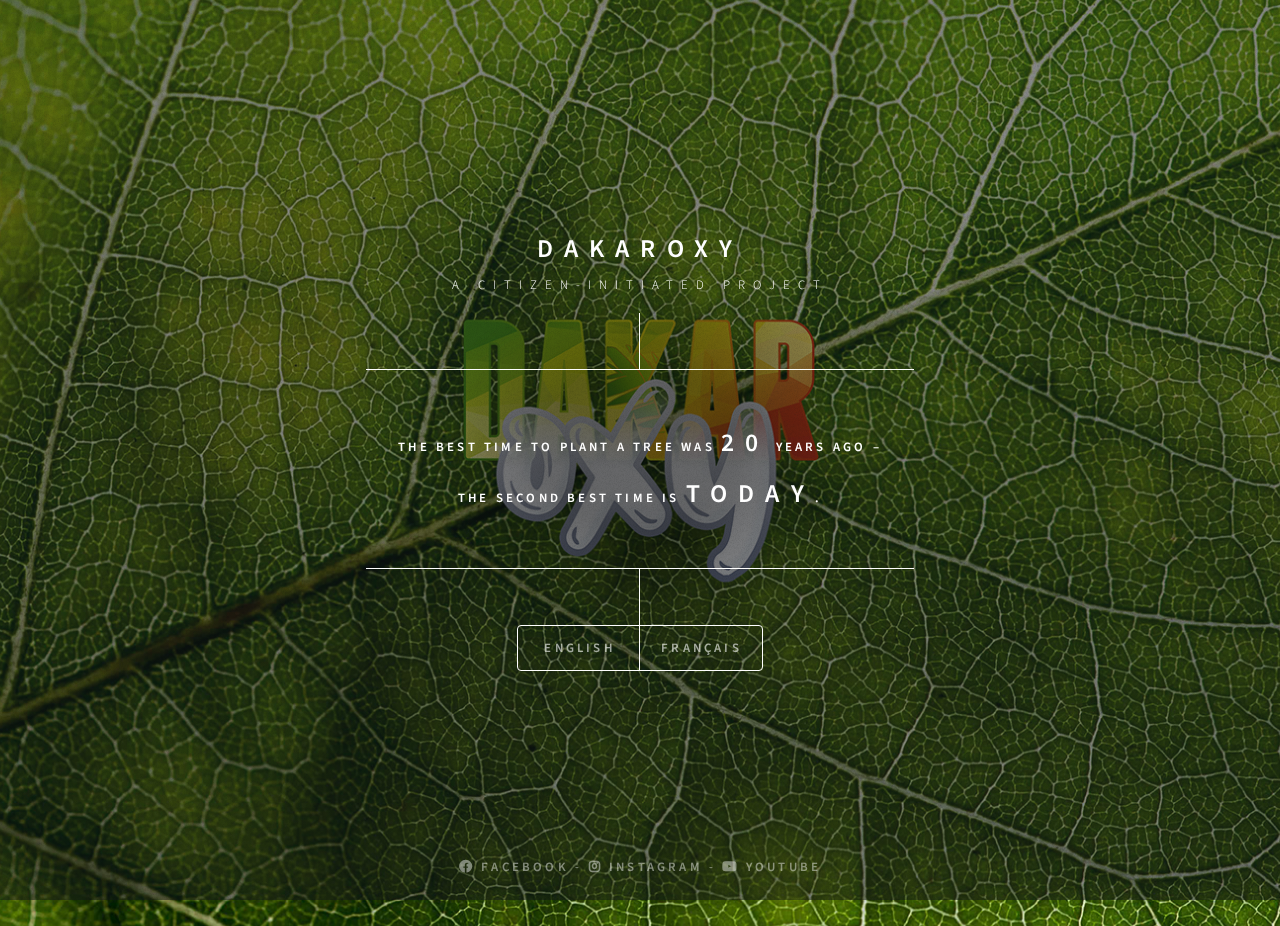
==== index.html @ 66e1e774 "Add files via upload" ====
<!DOCTYPE HTML>

<html>
	<head>
		<title>D A K A R O X Y</title>
		<description>DakarOxy is a citizen-initiated project that aims to bring awareness and encourage people to plant trees and green their cities.</description>
		<meta charset="utf-8" />
		<meta name="viewport" content="width=device-width, initial-scale=1, user-scalable=no" />
		<link rel="shortcut icon" type="image/x-icon" href="images/DKROxy.ico" />
		<link rel="stylesheet" href="assets/css/main.css" />
		<link rel="image_src" href="images/DakarOxy.png" />

		<meta property="og:title" content="D A K A R O X Y - Official Website" />
		<meta property="og:url" content="" />
		<meta property="og:description" content="DakarOxy is a citizen-initiated project that aims to bring awareness and encourage people to plant trees and green their cities." />
		<meta property="og:image" content="images/DakarOxy.png" />

		<noscript><link rel="stylesheet" href="assets/css/noscript.css" /></noscript>
	</head>
	<body class="is-preload">

		<!-- WRAPPER -->
			<div id="wrapper">

				<!-- HEADER -->
					<header id="header">

						<div id="description">
							<p align="center"><span class="headertype1"><strong>DakarOxy</strong></span> <br />
								<span class="headertype2">A Citizen-Initiated Project</span></p>
						</div>

						<div class="content">
							<div class="inner">
								<p><strong>The best time to plant a tree was <span class="headertype1"><b>20</b></span> years ago – <br/>
										the second best time is <span class="headertype1"><b>TODAY</b></span>.</strong></p>
							</div>
						</div>

						<nav>
							<ul>
								<li><a href="en.html">English</a></li>
								<li><a href="fr.html">Français</a></li>
							</ul>
						</nav>
					</header>
				<!-- END OF HEADER -->

				<!-- Footer -->
					<footer id="footer">
						<p class="copyright"><a href="https://www.facebook.com/dakaroxy" target="_blank"><i class="fab fa-facebook"></i> Facebook</a> - <a href="https://www.instagram.com/dakaroxy/" target="_blank"><i class="fab fa-instagram"></i> Instagram</a> - <a href="https://www.youtube.com/channel/UC2MtGhpl_nVGLFJlneOLBVA" target="_blank"><i class="fab fa-youtube"></i> YouTube</a></p>
					</footer>
				<!-- END OF FOOTER -->

			</div>
		<!-- END OF WRAPPER -->


		<!-- BG -->
			<div id="bg"></div>
		<!-- END OF BG -->

		<!-- SCRIPTS -->
			<script src="assets/js/jquery.min.js"></script>
			<script src="assets/js/browser.min.js"></script>
			<script src="assets/js/breakpoints.min.js"></script>
			<script src="assets/js/util.js"></script>
			<script src="assets/js/main.js"></script>
			<script src="assets/js/animate-in.js"></script>
			<script src="assets/js/domino-dreams.js"></script>
		<!-- END OF SCRIPTS -->

	</body>
</html>
---- assets/css/main.css ----
@import url(fontawesome-all.min.css);
@import url("https://fonts.googleapis.com/css?family=Source+Sans+Pro:300italic,600italic,300,600");

/*
	Dimension by HTML5 UP
	html5up.net | @ajlkn
	Free for personal and commercial use under the CCA 3.0 license (html5up.net/license)
*/

html, body, div, span, applet, object,
iframe, h1, h2, h3, h4, h5, h6, p, blockquote,
pre, a, abbr, acronym, address, big, cite,
code, del, dfn, em, img, ins, kbd, q, s, samp,
small, strike, strong, sub, sup, tt, var, b,
u, i, center, dl, dt, dd, ol, ul, li, fieldset,
form, label, legend, table, caption, tbody,
tfoot, thead, tr, th, td, article, aside,
canvas, details, embed, figure, figcaption,
footer, header, hgroup, menu, nav, output, ruby,
section, summary, time, mark, audio, video {
	margin: 0;
	padding: 0;
	border: 0;
	font-size: 100%;
	font: inherit;
	vertical-align: baseline;}

article, aside, details, figcaption, figure,
footer, header, hgroup, menu, nav, section {
	display: block;}

body {
	line-height: 1;
}

ol, ul {
	list-style: none;
}

blockquote, q {
	quotes: none;
}

	blockquote:before, blockquote:after, q:before, q:after {
		content: '';
		content: none;
	}

table {
	border-collapse: collapse;
	border-spacing: 0;
}

body {
	-webkit-text-size-adjust: none;
}

mark {
	background-color: transparent;
	color: inherit;
}

input::-moz-focus-inner {
	border: 0;
	padding: 0;
}

input, select, textarea {
	-moz-appearance: none;
	-webkit-appearance: none;
	-ms-appearance: none;
	appearance: none;
}

/* BASIC */

	@-ms-viewport {
		width: device-width;
	}

	@media screen and (max-width: 480px) {

		html, body {
			min-width: 320px;
		}

	}

	html {
		box-sizing: border-box;
	}

	*, *:before, *:after {
		box-sizing: inherit;
	}

	body {
		background: #1b1f22;
		/* background: #000000; */
	}

		body.is-preload *, body.is-preload *:before, body.is-preload *:after {
			-moz-animation: none !important;
			-webkit-animation: none !important;
			-ms-animation: none !important;
			animation: none !important;
			-moz-transition: none !important;
			-webkit-transition: none !important;
			-ms-transition: none !important;
			transition: none !important;
		}

/* END OF BASIC */


/* TYPE */

	html {
		font-size: 16pt;
	}

		@media screen and (max-width: 1680px) {

			html {
				font-size: 12pt;
			}

		}

		@media screen and (max-width: 736px) {

			html {
				font-size: 11pt;
			}

		}

		@media screen and (max-width: 360px) {

			html {
				font-size: 10pt;
			}

		}

	body, input, select, textarea {
		color: #ffffff;
		font-family: "Source Sans Pro", sans-serif;
		font-weight: 300;
		font-size: 1rem;
		line-height: 1.65;
	}

	/*TO CENTER TEXT IN THE MIDDLE OF THE PAGE*/
	.center {
	position: absolute;
	left: 50%;
	top: 50%;
	transform: translate(-50%, -50%);
	color: #ffffff;
	font-family: "Source Sans Pro", sans-serif;
	text-transform: uppercase;
	font-weight: 300;
	font-size: 1.75rem;
	letter-spacing: 1rem;
	line-height: 1.65;
	}
	/* END OF CENTERING */

	/*TO POSITION TEXT AT THE BOTTOM OF THE PAGE*/
	.bottom {
	position: absolute;
	left: 50%;
	top: 92.5%;
	transform: translate(-50%, -50%);
	color: #ffffff;
	font-family: "Source Sans Pro", sans-serif;
	text-transform: uppercase;
	font-weight: 300;
	font-size: 0.6rem;
	letter-spacing: 0.2rem;
	line-height: 1.65;
	}
	/* END OF BOTTOM POSITIONING */

	/*TO POSITION TEXT IN THE UPPER RIGHT CORNER*/
	.upperrightcorner {
	position: absolute;
	left: 92.5%;
	top: 4.5%;
	transform: translate(-50%, -50%);
	color: #ffffff;
	font-family: "Source Sans Pro", sans-serif;
	text-transform: uppercase;
	color: #FFF9;
	font-weight: 600;
	font-size: 1.5rem;
	letter-spacing: 0.5rem;
	line-height: 1rem;
	}

	.upperrightcorner:hover {
		color: #FFFFFF;
	}

	/* END OF UPPERRIGHTCORNER */

	a {
		-moz-transition: color 0.4s ease-in-out, background-color 0.4s ease-in-out, border-bottom-color 0.4s ease-in-out;
		-webkit-transition: color 0.4s ease-in-out, background-color 0.4s ease-in-out, border-bottom-color 0.4s ease-in-out;
		-ms-transition: color 0.4s ease-in-out, background-color 0.4s ease-in-out, border-bottom-color 0.4s ease-in-out;
		transition: color 0.4s ease-in-out, background-color 0.4s ease-in-out, border-bottom-color 0.4s ease-in-out;
		border-bottom: /*dotted */ 3px rgba(255, 255, 255, 0.5);
		border-color: #ffffff;
		/* background-color: #000000; */
		text-decoration: none;
		color: #FFF9;
		font-weight: 600;
		border-bottom-color: #FFF3;
	}

		a:hover {
			color: #FFFFFF;
			border-bottom-color: #FFF9;
		}

/* LINKS FOR INDEX */
		.index {
			-moz-transition: color 0.4s ease-in-out, background-color 0.4s ease-in-out, border-bottom-color 0.4s ease-in-out;
			-webkit-transition: color 0.4s ease-in-out, background-color 0.4s ease-in-out, border-bottom-color 0.4s ease-in-out;
			-ms-transition: color 0.4s ease-in-out, background-color 0.4s ease-in-out, border-bottom-color 0.4s ease-in-out;
			transition: color 0.4s ease-in-out, background-color 0.4s ease-in-out, border-bottom-color 0.4s ease-in-out;
			border-bottom: none;
			text-decoration: none;
			font-size: 2rem;
			color: #FFF9;
			font-weight: 600;
		}

			.index:hover {
				color: #FFFFFF;
		}
/* END OF LINKS FOR INDEX */

	.headertype1 {
		font-size: 1.6rem;
		color: #FFFFFF;
		font-weight: 300;
		letter-spacing: 0.7rem;
		text-transform: uppercase;
	}

	.headertype2 {
		font-size: .8rem;
		color: #FFFFFF;
		font-weight: 300;
		letter-spacing: 0.5rem;
		text-transform: uppercase;
	}

	.dotted {
		border-bottom: dotted;
	}

	strong, b {
		color: #ffffff;
		font-weight: 600;
	}

	em, i {
		font-style: italic;
	}

	p {
		margin: 0 0 1rem 0;
	}

	h1, h2, h3, h4, h5, h6 {
		color: #ffffff;
		font-weight: 600;
		line-height: 1.5;
		margin: 0 0 1rem 0;
		text-transform: uppercase;
		letter-spacing: 0.2rem;
	}

		h1 a, h2 a, h3 a, h4 a, h5 a, h6 a {
			color: inherit;
			text-decoration: none;
		}

		h1.major, h2.major, h3.major, h4.major, h5.major, h6.major {
			/*LINE DELETED: border-bottom: solid 0px #ffffff; */
			width: -moz-max-content;
			width: -webkit-max-content;
			width: -ms-max-content;
			width: max-content;
			padding-top: 0.7rem;
			padding-bottom: 0.2rem;
			/* LINE DELETED: margin: 0 0 2rem 0; */
			/* ADDED LINES */
			margin: 0 auto 2rem;
			/* Added lines end here */
		}

	h1 {
		font-size: 2.25rem;
		line-height: 1.3;
		letter-spacing: 0.5rem;
		/* ADDED LINES */
		border-bottom: solid 1px #ffffff;
		padding-bottom: 0.5rem;
		/*margin: 0 0 2rem 0; */ /* Added lines end here */
	}

	h2 {
		font-size: 1.5rem;
		line-height: 1.4;
		letter-spacing: 0.5rem;
		/* ADDED LINES */
		border-bottom: solid 1px #ffffff;
		padding-bottom: 0.5rem;
		margin: 0 0 2rem 0; /* Added lines end here */
	}

	h3 {
		font-size: 1rem;
		/* ADDED LINES */
		border-bottom: solid 1px #ffffff;
		margin: 0 0 0.5rem 0; /* Added lines end here */
	}

	h4 {
		font-size: 0.8rem;
	}

	h5 {
		font-size: 0.7rem;
	}

	h6 {
		font-size: 0.6rem;
	}


/* OTHER MEDIA */
	@media screen and (max-width: 736px) {

		h1 {
			font-size: 1.75rem;
			line-height: 1.4;
		}

		h2 {
			font-size: 1.25em;
			line-height: 1.5;
		}

	}

	sub {
		font-size: 0.8rem;
		position: relative;
		top: 0.5rem;
	}

	sup {
		font-size: 0.8rem;
		position: relative;
		top: -0.5rem;
	}

	blockquote {
		border-left: solid 4px #ffffff;
		font-style: italic;
		margin: 0 0 2rem 0;
		padding: 0.5rem 0 0.5rem 2rem;
	}

	code {
		background: rgba(255, 255, 255, 0.075);
		border-radius: 4px;
		font-family: "Courier New", monospace;
		font-size: 0.9rem;
		margin: 0 0.25rem;
		padding: 0.25rem 0.65rem;
	}

	pre {
		-webkit-overflow-scrolling: touch;
		font-family: "Courier New", monospace;
		font-size: 0.9rem;
		margin: 0 0 2rem 0;
	}

		pre code {
			display: block;
			line-height: 1.75;
			padding: 1rem 1.5rem;
			overflow-x: auto;
		}

	hr {
		border: 0;
		border-bottom: solid 1px #ffffff;
		margin: 2.75rem 0;
	}

	.align-left {
		text-align: left;
	}

	.align-center {
		text-align: center;
	}

	.align-right {
		text-align: right;
	}

		.align-justify {
			text-align: justify;
		}
/* END OF OTHER MEDIA */

/* FORM */
	form {
		margin: 0 0 2rem 0;
	}

		form > :last-child {
			margin-bottom: 0;
		}

		form > .fields {
			display: -moz-flex;
			display: -webkit-flex;
			display: -ms-flex;
			display: flex;
			-moz-flex-wrap: wrap;
			-webkit-flex-wrap: wrap;
			-ms-flex-wrap: wrap;
			flex-wrap: wrap;
			width: calc(100% + 3rem);
			margin: -1.5rem 0 2rem -1.5rem;
		}

			form > .fields > .field {
				-moz-flex-grow: 0;
				-webkit-flex-grow: 0;
				-ms-flex-grow: 0;
				flex-grow: 0;
				-moz-flex-shrink: 0;
				-webkit-flex-shrink: 0;
				-ms-flex-shrink: 0;
				flex-shrink: 0;
				padding: 1.5rem 0 0 1.5rem;
				width: calc(100% - 1.5rem);
			}

				form > .fields > .field.half {
					width: calc(50% - 0.75rem);
				}

				form > .fields > .field.third {
					width: calc(100%/3 - 0.5rem);
				}

				form > .fields > .field.quarter {
					width: calc(25% - 0.375rem);
				}

		@media screen and (max-width: 480px) {

			form > .fields {
				width: calc(100% + 3rem);
				margin: -1.5rem 0 2rem -1.5rem;
			}

				form > .fields > .field {
					padding: 1.5rem 0 0 1.5rem;
					width: calc(100% - 1.5rem);
				}

					form > .fields > .field.half {
						width: calc(100% - 1.5rem);
					}

					form > .fields > .field.third {
						width: calc(100% - 1.5rem);
					}

					form > .fields > .field.quarter {
						width: calc(100% - 1.5rem);
					}

		}

	label {
		color: #ffffff;
		display: block;
		font-size: 0.8rem;
		font-weight: 300;
		letter-spacing: 0.2rem;
		line-height: 1.5;
		margin: 0 0 1rem 0;
		text-transform: uppercase;
	}

	input[type="text"],
	input[type="password"],
	input[type="email"],
	input[type="tel"],
	select,
	textarea {
		-moz-appearance: none;
		-webkit-appearance: none;
		-ms-appearance: none;
		appearance: none;
		-moz-transition: border-color 0.2s ease-in-out, box-shadow 0.2s ease-in-out, background-color 0.2s ease-in-out;
		-webkit-transition: border-color 0.2s ease-in-out, box-shadow 0.2s ease-in-out, background-color 0.2s ease-in-out;
		-ms-transition: border-color 0.2s ease-in-out, box-shadow 0.2s ease-in-out, background-color 0.2s ease-in-out;
		transition: border-color 0.2s ease-in-out, box-shadow 0.2s ease-in-out, background-color 0.2s ease-in-out;
		background-color: transparent;
		border-radius: 4px;
		border: solid 1px #ffffff;
		color: inherit;
		display: block;
		outline: 0;
		padding: 0 1rem;
		text-decoration: none;
		width: 100%;
	}

		input[type="text"]:invalid,
		input[type="password"]:invalid,
		input[type="email"]:invalid,
		input[type="tel"]:invalid,
		select:invalid,
		textarea:invalid {
			box-shadow: none;
		}

		input[type="text"]:focus,
		input[type="password"]:focus,
		input[type="email"]:focus,
		input[type="tel"]:focus,
		select:focus,
		textarea:focus {
			background: rgba(255, 255, 255, 0.075);
			border-color: #ffffff;
			box-shadow: 0 0 0 1px #ffffff;
		}

	select {
		background-image: url("data:image/svg+xml;charset=utf8,%3Csvg xmlns='http://www.w3.org/2000/svg' width='40' height='40' preserveAspectRatio='none' viewBox='0 0 40 40'%3E%3Cpath d='M9.4,12.3l10.4,10.4l10.4-10.4c0.2-0.2,0.5-0.4,0.9-0.4c0.3,0,0.6,0.1,0.9,0.4l3.3,3.3c0.2,0.2,0.4,0.5,0.4,0.9 c0,0.4-0.1,0.6-0.4,0.9L20.7,31.9c-0.2,0.2-0.5,0.4-0.9,0.4c-0.3,0-0.6-0.1-0.9-0.4L4.3,17.3c-0.2-0.2-0.4-0.5-0.4-0.9 c0-0.4,0.1-0.6,0.4-0.9l3.3-3.3c0.2-0.2,0.5-0.4,0.9-0.4S9.1,12.1,9.4,12.3z' fill='%23ffffff' /%3E%3C/svg%3E");
		background-size: 1.25rem;
		background-repeat: no-repeat;
		background-position: calc(100% - 1rem) center;
		height: 2.75rem;
		padding-right: 2.75rem;
		text-overflow: ellipsis;
	}

		select option {
			color: #ffffff;
			background: #1b1f22;
		}

		select:focus::-ms-value {
			background-color: transparent;
		}

		select::-ms-expand {
			display: none;
		}

	input[type="text"],
	input[type="password"],
	input[type="email"],
	select {
		height: 2.75rem;
	}

	textarea {
		padding: 0.75rem 1rem;
	}

	input[type="checkbox"],
	input[type="radio"] {
		-moz-appearance: none;
		-webkit-appearance: none;
		-ms-appearance: none;
		appearance: none;
		display: block;
		float: left;
		margin-right: -2rem;
		opacity: 0;
		width: 1rem;
		z-index: -1;
	}

		input[type="checkbox"] + label,
		input[type="radio"] + label {
			text-decoration: none;
			-moz-user-select: none;
			-webkit-user-select: none;
			-ms-user-select: none;
			user-select: none;
			color: #ffffff;
			cursor: pointer;
			display: inline-block;
			font-size: 0.8rem;
			font-weight: 300;
			margin: 0 0 0.5rem 0;
			padding-left: 2.65rem;
			padding-right: 0.75rem;
			position: relative;
		}

			input[type="checkbox"] + label:before,
			input[type="radio"] + label:before {
				-moz-osx-font-smoothing: grayscale;
				-webkit-font-smoothing: antialiased;
				display: inline-block;
				font-style: normal;
				font-variant: normal;
				text-rendering: auto;
				line-height: 1;
				text-transform: none !important;
				font-family: 'Font Awesome 5 Free';
				font-weight: 900;
			}

			input[type="checkbox"] + label:before,
			input[type="radio"] + label:before {
				-moz-transition: border-color 0.2s ease-in-out, box-shadow 0.2s ease-in-out, background-color 0.2s ease-in-out;
				-webkit-transition: border-color 0.2s ease-in-out, box-shadow 0.2s ease-in-out, background-color 0.2s ease-in-out;
				-ms-transition: border-color 0.2s ease-in-out, box-shadow 0.2s ease-in-out, background-color 0.2s ease-in-out;
				transition: border-color 0.2s ease-in-out, box-shadow 0.2s ease-in-out, background-color 0.2s ease-in-out;
				border-radius: 4px;
				border: solid 1px #ffffff;
				content: '';
				display: inline-block;
				height: 1.65rem;
				left: 0;
				line-height: 1.65rem;
				position: absolute;
				text-align: center;
				top: -0.15rem;
				width: 1.65rem;
			}

		input[type="checkbox"]:checked + label:before,
		input[type="radio"]:checked + label:before {
			background: #ffffff !important;
			border-color: #ffffff !important;
			color: #1b1f22;
			content: '\f00c';
		}

		input[type="checkbox"]:focus + label:before,
		input[type="radio"]:focus + label:before {
			background: rgba(255, 255, 255, 0.075);
			border-color: #ffffff;
			box-shadow: 0 0 0 1px #ffffff;
		}

	input[type="checkbox"] + label:before {
		border-radius: 4px;
	}

	input[type="radio"] + label:before {
		border-radius: 100%;
	}

	::-webkit-input-placeholder {
		color: rgba(255, 255, 255, 0.5) !important;
		opacity: 1.0;
	}

	:-moz-placeholder {
		color: rgba(255, 255, 255, 0.5) !important;
		opacity: 1.0;
	}

	::-moz-placeholder {
		color: rgba(255, 255, 255, 0.5) !important;
		opacity: 1.0;
	}

	:-ms-input-placeholder {
		color: rgba(255, 255, 255, 0.5) !important;
		opacity: 1.0;
	}

	.formerize-placeholder {
		color: rgba(255, 255, 255, 0.5) !important;
		opacity: 1.0;
	}
/* END OF FORM */

/* BOX */

	.box {
		border-radius: 4px;
		border: solid 1px #ffffff;
		margin-bottom: 2rem;
		padding: 1.5em;
	}

		.box > :last-child,
		.box > :last-child > :last-child,
		.box > :last-child > :last-child > :last-child {
			margin-bottom: 0;
		}

		.box.alt {
			border: 0;
			border-radius: 0;
			padding: 0;
		}
/* END OF BOX */

/* ICON */

	.icon {
		text-decoration: none;
		border-bottom: none;
		position: relative;
	}

		.icon:before {
			-moz-osx-font-smoothing: grayscale;
			-webkit-font-smoothing: antialiased;
			display: inline-block;
			font-style: normal;
			font-variant: normal;
			text-rendering: auto;
			line-height: 1;
			text-transform: none !important;
			font-family: 'Font Awesome 5 Free';
			font-weight: 400;
		}

		.icon > .label {
			display: none;
		}

		.icon:before {
			line-height: inherit;
		}

		.icon.solid:before {
			font-weight: 900;
		}

		.icon.brands:before {
			font-family: 'Font Awesome 5 Brands';
		}
/* END OF ICON */

/* IMAGE */
	.image {
		border-radius: 4px;
		border: 0;
		display: inline-block;
		position: relative;
	}

		.image:before {
			pointer-events: none;
			background-image: url("../../images/overlay.png");
			background-color: rgba(19, 21, 25, 0.5);
			border-radius: 4px;
			content: '';
			display: block;
			height: 100%;
			left: 0;
			opacity: 0.5;
			position: absolute;
			top: 0;
			width: 100%;
		}

		.image img {
			border-radius: 4px;
			display: block;
		}

		.image.left, .image.right {
			max-width: 40%;
		}

			.image.left img, .image.right img {
				width: 100%;
			}

		.image.left {
			float: left;
			padding: 0 1.5em 1em 0;
			top: 0.25em;
		}

		.image.right {
			float: right;
			padding: 0 0 1em 1.5em;
			top: 0.25em;
		}

		.image.fit {
			display: block;
			margin: 0 0 2rem 0;
			width: 100%;
		}

			.image.fit img {
				width: 100%;
			}

		.image.main {
			display: block;
			margin: 2.5rem 0;
			width: 100%;
		}

			.image.main img {
				width: 100%;
			}

		@media screen and (max-width: 736px) {

			.image.main {
				margin: 2rem 0;
			}

		}

		@media screen and (max-width: 480px) {

			.image.main {
				margin: 1.5rem 0;
			}

		}
/* END OF IMAGE */

/* LIST */
	ol {
		list-style: decimal;
		margin: 0 0 2rem 0;
		padding-left: 1.25em;
	}

		ol li {
			padding-left: 0.25em;
		}

	ul {
		list-style: disc;
		margin: 0 0 1rem 0;
		padding-left: 3em;
	}

		ul li {
			padding-left: 0.5em;

		}

		ul.alt {
			list-style: none;
			padding-left: 0;
		}

			ul.alt li {
				border-top: solid 1px #ffffff;
				padding: 0.5em 0;
			}

				ul.alt li:first-child {
					border-top: 0;
					padding-top: 0;
				}

	dl {
		margin: 0 0 2rem 0;
	}

		dl dt {
			display: block;
			font-weight: 600;
			margin: 0 0 1rem 0;
		}

		dl dd {
			margin-left: 2rem;
		}

/* ACTIONS IN LIST */

	ul.actions {
		display: -moz-flex;
		display: -webkit-flex;
		display: -ms-flex;
		display: flex;
		cursor: default;
		list-style: none;
		margin-left: -1rem;
		padding-left: 0;
	}

		ul.actions li {
			padding: 0 0 0 1rem;
			vertical-align: middle;
		}

		ul.actions.special {
			-moz-justify-content: center;
			-webkit-justify-content: center;
			-ms-justify-content: center;
			justify-content: center;
			width: 100%;
			margin-left: 0;
		}

			ul.actions.special li:first-child {
				padding-left: 0;
			}

		ul.actions.stacked {
			-moz-flex-direction: column;
			-webkit-flex-direction: column;
			-ms-flex-direction: column;
			flex-direction: column;
			margin-left: 0;
		}

			ul.actions.stacked li {
				padding: 1.3rem 0 0 0;
			}

				ul.actions.stacked li:first-child {
					padding-top: 0;
				}

		ul.actions.fit {
			width: calc(100% + 1rem);
		}

			ul.actions.fit li {
				-moz-flex-grow: 1;
				-webkit-flex-grow: 1;
				-ms-flex-grow: 1;
				flex-grow: 1;
				-moz-flex-shrink: 1;
				-webkit-flex-shrink: 1;
				-ms-flex-shrink: 1;
				flex-shrink: 1;
				width: 100%;
			}

				ul.actions.fit li > * {
					width: 100%;
				}

			ul.actions.fit.stacked {
				width: 100%;
			}

		@media screen and (max-width: 480px) {

			ul.actions:not(.fixed) {
				-moz-flex-direction: column;
				-webkit-flex-direction: column;
				-ms-flex-direction: column;
				flex-direction: column;
				margin-left: 0;
				width: 100% !important;
			}

				ul.actions:not(.fixed) li {
					-moz-flex-grow: 1;
					-webkit-flex-grow: 1;
					-ms-flex-grow: 1;
					flex-grow: 1;
					-moz-flex-shrink: 1;
					-webkit-flex-shrink: 1;
					-ms-flex-shrink: 1;
					flex-shrink: 1;
					padding: 1rem 0 0 0;
					text-align: center;
					width: 100%;
				}

					ul.actions:not(.fixed) li > * {
						width: 100%;
					}

					ul.actions:not(.fixed) li:first-child {
						padding-top: 0;
					}

					ul.actions:not(.fixed) li input[type="submit"],
					ul.actions:not(.fixed) li input[type="reset"],
					ul.actions:not(.fixed) li input[type="button"],
					ul.actions:not(.fixed) li button,
					ul.actions:not(.fixed) li .button {
						width: 100%;
					}

						ul.actions:not(.fixed) li input[type="submit"].icon:before,
						ul.actions:not(.fixed) li input[type="reset"].icon:before,
						ul.actions:not(.fixed) li input[type="button"].icon:before,
						ul.actions:not(.fixed) li button.icon:before,
						ul.actions:not(.fixed) li .button.icon:before {
							margin-left: -0.5em;
						}

		}

/* ICONS IN LIST */

	ul.icons {
		cursor: default;
		list-style: none;
		padding-left: 0;
	}

		ul.icons li {
			display: inline-block;
			padding: 0 0.75em 0 0;
		}

			ul.icons li:last-child {
				padding-right: 0;
			}

			ul.icons li a {
				border-radius: 100%;
				box-shadow: inset 0 0 0 1px #ffffff;
				display: inline-block;
				height: 2.25rem;
				line-height: 2.25rem;
				text-align: center;
				width: 2.25rem;
			}

				ul.icons li a:hover {
					background-color: rgba(255, 255, 255, 0.075);
				}

				ul.icons li a:active {
					background-color: rgba(255, 255, 255, 0.175);
				}
/* END OF LIST */

/* TABLE */

	.table-wrapper {
		-webkit-overflow-scrolling: touch;
		overflow-x: auto;
	}

	table {
		margin: 0 0 2rem 0;
		width: 100%;
	}

		table tbody tr {
			border: solid 1px #ffffff;
			border-left: 0;
			border-right: 0;
		}

			table tbody tr:nth-child(2n + 1) {
				background-color: rgba(255, 255, 255, 0.075);
			}

		table td {
			padding: 0.75em 0.75em;
		}

		table th {
			color: #ffffff;
			font-size: 0.9em;
			font-weight: 600;
			padding: 0 0.75em 0.75em 0.75em;
			text-align: left;
		}

		table thead {
			border-bottom: solid 2px #ffffff;
		}

		table tfoot {
			border-top: solid 2px #ffffff;
		}

		table.alt {
			border-collapse: separate;
		}

			table.alt tbody tr td {
				border: solid 1px #ffffff;
				border-left-width: 0;
				border-top-width: 0;
			}

				table.alt tbody tr td:first-child {
					border-left-width: 1px;
				}

			table.alt tbody tr:first-child td {
				border-top-width: 1px;
			}

			table.alt thead {
				border-bottom: 0;
			}

			table.alt tfoot {
				border-top: 0;
			}

/* Button IN TABLE */

	input[type="submit"],
	input[type="reset"],
	input[type="button"],
	button,
	.button {
		-moz-appearance: none;
		-webkit-appearance: none;
		-ms-appearance: none;
		appearance: none;
		-moz-transition: background-color 0.2s ease-in-out, color 0.2s ease-in-out;
		-webkit-transition: background-color 0.2s ease-in-out, color 0.2s ease-in-out;
		-ms-transition: background-color 0.2s ease-in-out, color 0.2s ease-in-out;
		transition: background-color 0.2s ease-in-out, color 0.2s ease-in-out;
		background-color: transparent;
		border-radius: 4px;
		border: 0;
		box-shadow: inset 0 0 0 1px #ffffff;
		color: #ffffff !important;
		cursor: pointer;
		display: inline-block;
		font-size: 0.8rem;
		font-weight: 300;
		height: 2.75rem;
		letter-spacing: 0.2rem;
		line-height: 2.75rem;
		outline: 0;
		padding: 0 1.25rem 0 1.35rem;
		text-align: center;
		text-decoration: none;
		text-transform: uppercase;
		white-space: nowrap;
	}

		input[type="submit"]:hover,
		input[type="reset"]:hover,
		input[type="button"]:hover,
		button:hover,
		.button:hover {
			background-color: rgba(255, 255, 255, 0.075);
		}

		input[type="submit"]:active,
		input[type="reset"]:active,
		input[type="button"]:active,
		button:active,
		.button:active {
			background-color: rgba(255, 255, 255, 0.175);
		}

		input[type="submit"].icon:before,
		input[type="reset"].icon:before,
		input[type="button"].icon:before,
		button.icon:before,
		.button.icon:before {
			margin-right: 0.5em;
		}

		input[type="submit"].fit,
		input[type="reset"].fit,
		input[type="button"].fit,
		button.fit,
		.button.fit {
			width: 100%;
		}

		input[type="submit"].small,
		input[type="reset"].small,
		input[type="button"].small,
		button.small,
		.button.small {
			font-size: 0.6rem;
			height: 2.0625rem;
			line-height: 2.0625rem;
		}

		input[type="submit"].primary,
		input[type="reset"].primary,
		input[type="button"].primary,
		button.primary,
		.button.primary {
			background-color: #ffffff;
			color: #1b1f22 !important;
			font-weight: 600;
		}

		input[type="submit"].disabled, input[type="submit"]:disabled,
		input[type="reset"].disabled,
		input[type="reset"]:disabled,
		input[type="button"].disabled,
		input[type="button"]:disabled,
		button.disabled,
		button:disabled,
		.button.disabled,
		.button:disabled {
			pointer-events: none;
			cursor: default;
			opacity: 0.25;
		}

	input[type="submit"],
	input[type="reset"],
	input[type="button"],
	button {
		line-height: calc(2.75rem - 2px);
	}
/* END OF TABLE */

/* BACKGROUND */
	#bg {
		-moz-transform: scale(1.0);
		-webkit-transform: scale(1.0);
		-ms-transform: scale(1.0);
		transform: scale(1.0);
		-webkit-backface-visibility: hidden;
		position: fixed;
		top: 0;
		left: 0;
		width: 100%;
		height: 100vh;
		z-index: 1;
	}

		#bg:before, #bg:after {
			content: '';
			display: block;
			position: absolute;
			top: 0;
			left: 0;
			width: 100%;
			height: 100%;
		}

		#bg:before {
			-moz-transition: background-color 2.5s ease-in-out;
			-webkit-transition: background-color 2.5s ease-in-out;
			-ms-transition: background-color 2.5s ease-in-out;
			transition: background-color 2.5s ease-in-out;
			-moz-transition-delay: 0.75s;
			-webkit-transition-delay: 0.75s;
			-ms-transition-delay: 0.75s;
			transition-delay: 0.75s;
			background-image: linear-gradient(to top, rgba(19, 21, 25, 0.5), rgba(19, 21, 25, 0.5)), url("../../images/overlay.png");
			background-size: auto, 256px 256px;
			background-position: center, center;
			background-repeat: no-repeat, repeat;
			z-index: 2;
		}

		#bg:after {
			-moz-transform: scale(1.125);
			-webkit-transform: scale(1.125);
			-ms-transform: scale(1.125);
			transform: scale(1.125);
			-moz-transition: -moz-transform 1.325s ease-in-out, -moz-filter 1.325s ease-in-out;
			-webkit-transition: -webkit-transform 1.325s ease-in-out, -webkit-filter 1.325s ease-in-out;
			-ms-transition: -ms-transform 1.325s ease-in-out, -ms-filter 1.325s ease-in-out;
			transition: transform 1.325s ease-in-out, filter 1.325s ease-in-out;
			background-image: url("../../images/bg.jpg");
			background-position: center;
			background-size: cover;
			background-repeat: no-repeat;
			z-index: 1;
		}

		body.is-article-visible #bg:after {
			-moz-transform: scale(1.0825);
			-webkit-transform: scale(1.0825);
			-ms-transform: scale(1.0825);
			transform: scale(1.0825);
			-moz-filter: blur(0.2rem);
			-webkit-filter: blur(0.2rem);
			-ms-filter: blur(0.2rem);
			filter: blur(0.2rem);
		}

		body.is-preload #bg:before {
			background-color: #1b2022 /*#000000*/;
		}

/* BG ENDS HERE */

/* INDEX BACKGROUND */

			#indexbg {
				-moz-transform: scale(1.0);
				-webkit-transform: scale(1.0);
				-ms-transform: scale(1.0);
				transform: scale(1.0);
				-webkit-backface-visibility: hidden;
				position: fixed;
				top: 0;
				left: 0;
				width: 100%;
				height: 100vh;
				z-index: 1;
			}

				#indexbg:before, #indexbg:after {
					content: '';
					display: block;
					position: absolute;
					top: 0;
					left: 0;
					width: 100%;
					height: 100%;
				}

				#indexbg:before {
					background-image: linear-gradient(to top, rgba(19, 21, 25, 0.5), rgba(19, 21, 25, 0.5)), url("../../images/overlay.png");
					background-size: auto, 256px 256px;
					background-position: center, center;
					background-repeat: no-repeat, repeat;
					z-index: 2;
				}

				#indexbg:after {
					-moz-transform: scale(1.125);
					-webkit-transform: scale(1.125);
					-ms-transform: scale(1.125);
					transform: scale(1.125);
					background-image: url("../../images/bg.jpg");
					background-position: center;
					background-size: cover;
					background-repeat: no-repeat;
					z-index: 1;
				}

				body.is-article-visible #indexbg:after {
					-moz-transform: scale(1.0825);
					-webkit-transform: scale(1.0825);
					-ms-transform: scale(1.0825);
					transform: scale(1.0825);
					-moz-filter: blur(0.2rem);
					-webkit-filter: blur(0.2rem);
					-ms-filter: blur(0.2rem);
					filter: blur(0.2rem);
				}

				body.is-preload #indexbg:before {
					background-color: #000000;
				}

/* INDEX BG ENDS HERE */

/* TRANSITION FADE*/
.fade-in {
  display: inline-block;
  animation: fadeIn linear 6.5s;
  -webkit-animation: fadeIn linear 6.5s;
  -moz-animation: fadeIn linear 6.5s;
  -o-animation: fadeIn linear 6.5s;
  -ms-animation: fadeIn linear 6.5s;
}

@keyframes fadeIn {
  0% {opacity:0;}
  100% {opacity:1;}
}

@-moz-keyframes fadeIn {
  0% {opacity:0;}
  100% {opacity:1;}
}

@-webkit-keyframes fadeIn {
  0% {opacity:0;}
  100% {opacity:1;}
}

@-o-keyframes fadeIn {
  0% {opacity:0;}
  100% {opacity:1;}
}

@-ms-keyframes fadeIn {
  0% {opacity:0;}
  100% {opacity:1;}
}
/* TRANSITION FADE BG STOPS HERE*/

/* ANOTHER FADE-IN/FADE-OUT TRANSITION - FOR LOADING PAGES*/
.animate-in {
    -webkit-animation: fadeIn 3.5s ease-in;
    animation: fadeIn 3.5s ease-in;
}

.animate-out {
    -webkit-transition: opacity 3.5s;
    transition: opacity 3.5s;
    opacity: 0;
}

@-webkit-keyframes fadeIn {
    from { opacity: 0; }
    to { opacity: 1; }
}

@keyframes fadeIn {
    from { opacity: 0; }
    to { opacity: 1; }
}
/* ENDS HERE*/

/* WRAPPER */
	#wrapper {
		display: -moz-flex;
		display: -webkit-flex;
		display: -ms-flex;
		display: flex;
		-moz-flex-direction: column;
		-webkit-flex-direction: column;
		-ms-flex-direction: column;
		flex-direction: column;
		-moz-align-items: center;
		-webkit-align-items: center;
		-ms-align-items: center;
		align-items: center;
		-moz-justify-content: space-between;
		-webkit-justify-content: space-between;
		-ms-justify-content: space-between;
		justify-content: space-between;
		position: relative;
		min-height: 100vh;
		width: 100%;
		padding: 4rem 2rem;
		z-index: 3;
	}

		#wrapper:before {
			content: '';
			display: block;
		}

		@media screen and (max-width: 1680px) {

			#wrapper {
				padding: 3rem 2rem;
			}

		}

		@media screen and (max-width: 736px) {

			#wrapper {
				padding: 2rem 1rem;
			}

		}

		@media screen and (max-width: 480px) {

			#wrapper {
				padding: 1rem;
			}

		}
/* END OF WRAPPER */

/* Header */

	#header {
		display: -moz-flex;
		display: -webkit-flex;
		display: -ms-flex;
		display: flex;
		-moz-flex-direction: column;
		-webkit-flex-direction: column;
		-ms-flex-direction: column;
		flex-direction: column;
		-moz-align-items: center;
		-webkit-align-items: center;
		-ms-align-items: center;
		align-items: center;
		-moz-transition: -moz-transform 1.325s ease-in-out, -moz-filter 1.325s ease-in-out, opacity 1.325s ease-in-out;
		-webkit-transition: -webkit-transform 1.325s ease-in-out, -webkit-filter 1.325s ease-in-out, opacity 1.325s ease-in-out;
		-ms-transition: -ms-transform 1.325s ease-in-out, -ms-filter 1.325s ease-in-out, opacity 1.325s ease-in-out;
		transition: transform 1.325s ease-in-out, filter 1.325s ease-in-out, opacity 1.325s ease-in-out;
		background-image: -moz-radial-gradient(rgba(0, 0, 0, 0.25) 25%, rgba(0, 0, 0, 0) 55%);
		background-image: -webkit-radial-gradient(rgba(0, 0, 0, 0.25) 25%, rgba(0, 0, 0, 0) 55%);
		background-image: -ms-radial-gradient(rgba(0, 0, 0, 0.25) 25%, rgba(0, 0, 0, 0) 55%);
		background-image: radial-gradient(rgba(0, 0, 0, 0.25) 25%, rgba(0, 0, 0, 0) 55%);
		max-width: 100%;
		text-align: center;
	}

		#header > * {
			-moz-transition: opacity 1.325s ease-in-out;
			-webkit-transition: opacity 1.325s ease-in-out;
			-ms-transition: opacity 1.325s ease-in-out;
			transition: opacity 1.325s ease-in-out;
			position: relative;
			margin-top: 3.5rem;
		}

			#header > *:before {
				content: '';
				display: block;
				position: absolute;
				top: calc(-3.5rem - 1px);
				left: calc(50% - 1px);
				width: 1px;
				height: calc(3.5rem + 1px);
				background: #ffffff;
			}

		#header > :first-child {
			margin-top: 0;
		}

			#header > :first-child:before {
				display: none;
			}

		#header .logo {
			width: 5.5rem;
			height: 5.5rem;
			line-height: 5.5rem;
			border: solid 1px #ffffff;
			border-radius: 100%;
		}

			#header .logo .icon:before {
				font-size: 2rem;
			}

		#header .content {
			border-style: solid;
			border-color: #ffffff;
			border-top-width: 1px;
			border-bottom-width: 1px;
			max-width: 100%;
		}

			#header .content .inner {
				-moz-transition: max-height 0.75s ease, padding 0.75s ease, opacity 0.325s ease-in-out;
				-webkit-transition: max-height 0.75s ease, padding 0.75s ease, opacity 0.325s ease-in-out;
				-ms-transition: max-height 0.75s ease, padding 0.75s ease, opacity 0.325s ease-in-out;
				transition: max-height 0.75s ease, padding 0.75s ease, opacity 0.325s ease-in-out;
				-moz-transition-delay: 0.25s;
				-webkit-transition-delay: 0.25s;
				-ms-transition-delay: 0.25s;
				transition-delay: 0.25s;
				padding: 3rem 2rem;
				max-height: 40rem;
				overflow: hidden;
			}

				#header .content .inner > :last-child {
					margin-bottom: 0;
				}

			#header .content p {
				text-transform: uppercase;
				letter-spacing: 0.2rem;
				font-size: 0.8rem;
				line-height: 2;
			}

		#header nav ul {
			display: -moz-flex;
			display: -webkit-flex;
			display: -ms-flex;
			display: flex;
			margin-bottom: 0;
			list-style: none;
			padding-left: 0;
			border: solid 1px #ffffff;
			border-radius: 4px;
		}

			#header nav ul li {
				padding-left: 0;
				border-left: solid 1px #ffffff;
			}

				#header nav ul li:first-child {
					border-left: 0;
				}

				#header nav ul li a {
					display: block;
					min-width: 7.5rem;
					height: 2.75rem;
					line-height: 2.75rem;
					padding: 0 1.25rem 0 1.45rem;
					text-transform: uppercase;
					letter-spacing: 0.2rem;
					font-size: 0.8rem;
					border-bottom: 0;
				}

					#header nav ul li a:hover {
						background-color: rgba(255, 255, 255, 0.075);
					}

					#header nav ul li a:active {
						background-color: rgba(255, 255, 255, 0.175);
					}

		#header nav.use-middle:after {
			content: '';
			display: block;
			position: absolute;
			top: 0;
			left: calc(50% - 1px);
			width: 1px;
			height: 100%;
			background: #ffffff;
		}

		#header nav.use-middle ul li.is-middle {
			border-left: 0;
		}

		body.is-article-visible #header {
			-moz-transform: scale(0.95);
			-webkit-transform: scale(0.95);
			-ms-transform: scale(0.95);
			transform: scale(0.95);
			-moz-filter: blur(0.1rem);
			-webkit-filter: blur(0.1rem);
			-ms-filter: blur(0.1rem);
			filter: blur(0.1rem);
			opacity: 0;
		}

		body.is-preload #header {
			-moz-filter: blur(0.125rem);
			-webkit-filter: blur(0.125rem);
			-ms-filter: blur(0.125rem);
			filter: blur(0.125rem);
		}

			body.is-preload #header > * {
				opacity: 0;
			}

			body.is-preload #header .content .inner {
				max-height: 0;
				padding-top: 0;
				padding-bottom: 0;
				opacity: 0;
			}

		@media screen and (max-width: 980px) {

			#header .content p br {
				display: none;
			}

		}

		@media screen and (max-width: 736px) {

			#header > * {
				margin-top: 2rem;
			}

				#header > *:before {
					top: calc(-2rem - 1px);
					height: calc(2rem + 1px);
				}

			#header .logo {
				width: 4.75rem;
				height: 4.75rem;
				line-height: 4.75rem;
			}

				#header .logo .icon:before {
					font-size: 1.75rem;
				}

			#header .content .inner {
				padding: 2.5rem 1rem;
			}

			#header .content p {
				line-height: 1.875;
			}

		}

		@media screen and (max-width: 480px) {

			#header {
				padding: 1.5rem 0;
			}

				#header .content .inner {
					padding: 2.5rem 0;
				}

				#header nav ul {
					-moz-flex-direction: column;
					-webkit-flex-direction: column;
					-ms-flex-direction: column;
					flex-direction: column;
					min-width: 10rem;
					max-width: 100%;
				}

					#header nav ul li {
						border-left: 0;
						border-top: solid 1px #ffffff;
					}

						#header nav ul li:first-child {
							border-top: 0;
						}

						#header nav ul li a {
							height: 3rem;
							line-height: 3rem;
							min-width: 0;
							width: 100%;
						}

				#header nav.use-middle:after {
					display: none;
				}

		}

/* Main */

	#main {
		-moz-flex-grow: 1;
		-webkit-flex-grow: 1;
		-ms-flex-grow: 1;
		flex-grow: 1;
		-moz-flex-shrink: 1;
		-webkit-flex-shrink: 1;
		-ms-flex-shrink: 1;
		flex-shrink: 1;
		display: -moz-flex;
		display: -webkit-flex;
		display: -ms-flex;
		display: flex;
		-moz-align-items: center;
		-webkit-align-items: center;
		-ms-align-items: center;
		align-items: center;
		-moz-justify-content: center;
		-webkit-justify-content: center;
		-ms-justify-content: center;
		justify-content: center;
		-moz-flex-direction: column;
		-webkit-flex-direction: column;
		-ms-flex-direction: column;
		flex-direction: column;
		position: relative;
		max-width: 100%;
		z-index: 3;
	}

		#main article {
			-moz-transform: translateY(0.25rem);
			-webkit-transform: translateY(0.25rem);
			-ms-transform: translateY(0.25rem);
			transform: translateY(0.25rem);
			-moz-transition: opacity 0.325s ease-in-out, -moz-transform 0.325s ease-in-out;
			-webkit-transition: opacity 0.325s ease-in-out, -webkit-transform 0.325s ease-in-out;
			-ms-transition: opacity 0.325s ease-in-out, -ms-transform 0.325s ease-in-out;
			transition: opacity 0.325s ease-in-out, transform 0.325s ease-in-out;
			padding: 4.5rem 2.5rem 1.5rem 2.5rem ;
			position: relative;
			width: 40rem;
			max-width: 100%;
			background-color: rgba(27, 31, 34, 0.85);
			border-radius: 4px;
			opacity: 0;
		}

			#main article.active {
				-moz-transform: translateY(0);
				-webkit-transform: translateY(0);
				-ms-transform: translateY(0);
				transform: translateY(0);
				opacity: 1;
			}

			#main article .close {
				display: block;
				position: absolute;
				top: 0;
				right: 0;
				width: 4rem;
				height: 4rem;
				cursor: pointer;
				text-indent: 4rem;
				overflow: hidden;
				white-space: nowrap;
			}

				#main article .close:before {
					-moz-transition: background-color 0.2s ease-in-out;
					-webkit-transition: background-color 0.2s ease-in-out;
					-ms-transition: background-color 0.2s ease-in-out;
					transition: background-color 0.2s ease-in-out;
					content: '';
					display: block;
					position: absolute;
					top: 0.75rem;
					left: 0.75rem;
					width: 2.5rem;
					height: 2.5rem;
					border-radius: 100%;
					background-position: center;
					background-image: url("data:image/svg+xml;charset=utf8,%3Csvg xmlns='http://www.w3.org/2000/svg' xmlns:xlink='http://www.w3.org/1999/xlink' width='20px' height='20px' viewBox='0 0 20 20' zoomAndPan='disable'%3E%3Cstyle%3Eline %7B stroke: %23ffffff%3B stroke-width: 1%3B %7D%3C/style%3E%3Cline x1='2' y1='2' x2='18' y2='18' /%3E%3Cline x1='18' y1='2' x2='2' y2='18' /%3E%3C/svg%3E");
					background-size: 20px 20px;
					background-repeat: no-repeat;
				}

				#main article .close:hover:before {
					background-color: rgba(255, 255, 255, 0.075);
				}

				#main article .close:active:before {
					background-color: rgba(255, 255, 255, 0.175);
				}

		@media screen and (max-width: 736px) {

			#main article {
				padding: 3.5rem 2rem 0.5rem 2rem ;
			}

				#main article .close:before {
					top: 0.875rem;
					left: 0.875rem;
					width: 2.25rem;
					height: 2.25rem;
					background-size: 14px 14px;
				}

		}

		@media screen and (max-width: 480px) {

			#main article {
				padding: 3rem 1.5rem 0.5rem 1.5rem ;
			}

		}

/* Footer */

	#footer {
		-moz-transition: -moz-transform 0.325s ease-in-out, -moz-filter 0.325s ease-in-out, opacity 0.325s ease-in-out;
		-webkit-transition: -webkit-transform 0.325s ease-in-out, -webkit-filter 0.325s ease-in-out, opacity 0.325s ease-in-out;
		-ms-transition: -ms-transform 0.325s ease-in-out, -ms-filter 0.325s ease-in-out, opacity 0.325s ease-in-out;
		transition: transform 0.325s ease-in-out, filter 0.325s ease-in-out, opacity 0.325s ease-in-out;
		width: 100%;
		max-width: 100%;
		margin-top: 2rem;
		text-align: center;
	}

		#footer .copyright {
			letter-spacing: 0.2rem;
			font-size: 0.8rem;
			font-weight: 300;
			opacity: 0.75;
			margin-bottom: 0;
			text-transform: uppercase;
		}

		body.is-article-visible #footer {
			-moz-transform: scale(0.95);
			-webkit-transform: scale(0.95);
			-ms-transform: scale(0.95);
			transform: scale(0.95);
			-moz-filter: blur(0.1rem);
			-webkit-filter: blur(0.1rem);
			-ms-filter: blur(0.1rem);
			filter: blur(0.1rem);
			opacity: 0;
		}

		body.is-preload #footer {
			opacity: 0;
		}


		/* ROW -- PART ADDED */

			.row {
				display: flex;
				flex-wrap: wrap;
				box-sizing: border-box;
				align-items: stretch;
			}

				.row > * {
					box-sizing: border-box;
				}

				.row.gtr-uniform > * > :last-child {
					margin-bottom: 0;
				}

				.row.aln-left {
					justify-content: flex-start;
				}

				.row.aln-center {
					justify-content: center;
				}

				.row.aln-right {
					justify-content: flex-end;
				}

				.row.aln-top {
					align-items: flex-start;
				}

				.row.aln-middle {
					align-items: center;
				}

				.row.aln-bottom {
					align-items: flex-end;
				}

				.row > .imp {
					order: -1;
				}

				.row > .col-1 {
					width: 8.33333%;
				}

				.row > .off-1 {
					margin-left: 8.33333%;
				}

				.row > .col-2 {
					width: 16.66667%;
				}

				.row > .off-2 {
					margin-left: 16.66667%;
				}

				.row > .col-3 {
					width: 25%;
				}

				.row > .off-3 {
					margin-left: 25%;
				}

				.row > .col-4 {
					width: 33.33333%;
				}

				.row > .off-4 {
					margin-left: 33.33333%;
				}

				.row > .col-5 {
					width: 41.66667%;
				}

				.row > .off-5 {
					margin-left: 41.66667%;
				}

				.row > .col-6 {
					width: 50%;
				}

				.row > .off-6 {
					margin-left: 50%;
				}

				.row > .col-7 {
					width: 58.33333%;
				}

				.row > .off-7 {
					margin-left: 58.33333%;
				}

				.row > .col-8 {
					width: 66.66667%;
				}

				.row > .off-8 {
					margin-left: 66.66667%;
				}

				.row > .col-9 {
					width: 75%;
				}

				.row > .off-9 {
					margin-left: 75%;
				}

				.row > .col-10 {
					width: 83.33333%;
				}

				.row > .off-10 {
					margin-left: 83.33333%;
				}

				.row > .col-11 {
					width: 91.66667%;
				}

				.row > .off-11 {
					margin-left: 91.66667%;
				}

				.row > .col-12 {
					width: 100%;
				}

				.row > .off-12 {
					margin-left: 100%;
				}

				.row.gtr-0 {
					margin-top: 0;
					margin-left: 0em;
				}

					.row.gtr-0 > * {
						padding: 0 0 0 0em;
					}

					.row.gtr-0.gtr-uniform {
						margin-top: 0em;
					}

						.row.gtr-0.gtr-uniform > * {
							padding-top: 0em;
						}

				.row.gtr-25 {
					margin-top: 0;
					margin-left: -0.375em;
				}

					.row.gtr-25 > * {
						padding: 0 0 0 0.375em;
					}

					.row.gtr-25.gtr-uniform {
						margin-top: -0.375em;
					}

						.row.gtr-25.gtr-uniform > * {
							padding-top: 0.375em;
						}

				.row.gtr-50 {
					margin-top: 0;
					margin-left: -0.75em;
				}

					.row.gtr-50 > * {
						padding: 0 0 0 0.75em;
					}

					.row.gtr-50.gtr-uniform {
						margin-top: -0.75em;
					}

						.row.gtr-50.gtr-uniform > * {
							padding-top: 0.75em;
						}

				.row {
					margin-top: 0;
					margin-left: -1.5em;
				}

					.row > * {
						padding: 0 0 0 1.5em;
					}

					.row.gtr-uniform {
						margin-top: -1.5em;
					}

						.row.gtr-uniform > * {
							padding-top: 1.5em;
						}

				.row.gtr-150 {
					margin-top: 0;
					margin-left: -2.25em;
				}

					.row.gtr-150 > * {
						padding: 0 0 0 2.25em;
					}

					.row.gtr-150.gtr-uniform {
						margin-top: -2.25em;
					}

						.row.gtr-150.gtr-uniform > * {
							padding-top: 2.25em;
						}

				.row.gtr-200 {
					margin-top: 0;
					margin-left: -3em;
				}

					.row.gtr-200 > * {
						padding: 0 0 0 3em;
					}

					.row.gtr-200.gtr-uniform {
						margin-top: -3em;
					}

						.row.gtr-200.gtr-uniform > * {
							padding-top: 3em;
						}

				@media screen and (max-width: 1680px) {

					.row {
						display: flex;
						flex-wrap: wrap;
						box-sizing: border-box;
						align-items: stretch;
					}

						.row > * {
							box-sizing: border-box;
						}

						.row.gtr-uniform > * > :last-child {
							margin-bottom: 0;
						}

						.row.aln-left {
							justify-content: flex-start;
						}

						.row.aln-center {
							justify-content: center;
						}

						.row.aln-right {
							justify-content: flex-end;
						}

						.row.aln-top {
							align-items: flex-start;
						}

						.row.aln-middle {
							align-items: center;
						}

						.row.aln-bottom {
							align-items: flex-end;
						}

						.row > .imp-xlarge {
							order: -1;
						}

						.row > .col-1-xlarge {
							width: 8.33333%;
						}

						.row > .off-1-xlarge {
							margin-left: 8.33333%;
						}

						.row > .col-2-xlarge {
							width: 16.66667%;
						}

						.row > .off-2-xlarge {
							margin-left: 16.66667%;
						}

						.row > .col-3-xlarge {
							width: 25%;
						}

						.row > .off-3-xlarge {
							margin-left: 25%;
						}

						.row > .col-4-xlarge {
							width: 33.33333%;
						}

						.row > .off-4-xlarge {
							margin-left: 33.33333%;
						}

						.row > .col-5-xlarge {
							width: 41.66667%;
						}

						.row > .off-5-xlarge {
							margin-left: 41.66667%;
						}

						.row > .col-6-xlarge {
							width: 50%;
						}

						.row > .off-6-xlarge {
							margin-left: 50%;
						}

						.row > .col-7-xlarge {
							width: 58.33333%;
						}

						.row > .off-7-xlarge {
							margin-left: 58.33333%;
						}

						.row > .col-8-xlarge {
							width: 66.66667%;
						}

						.row > .off-8-xlarge {
							margin-left: 66.66667%;
						}

						.row > .col-9-xlarge {
							width: 75%;
						}

						.row > .off-9-xlarge {
							margin-left: 75%;
						}

						.row > .col-10-xlarge {
							width: 83.33333%;
						}

						.row > .off-10-xlarge {
							margin-left: 83.33333%;
						}

						.row > .col-11-xlarge {
							width: 91.66667%;
						}

						.row > .off-11-xlarge {
							margin-left: 91.66667%;
						}

						.row > .col-12-xlarge {
							width: 100%;
						}

						.row > .off-12-xlarge {
							margin-left: 100%;
						}

						.row.gtr-0 {
							margin-top: 0;
							margin-left: 0em;
						}

							.row.gtr-0 > * {
								padding: 0 0 0 0em;
							}

							.row.gtr-0.gtr-uniform {
								margin-top: 0em;
							}

								.row.gtr-0.gtr-uniform > * {
									padding-top: 0em;
								}

						.row.gtr-25 {
							margin-top: 0;
							margin-left: -0.375em;
						}

							.row.gtr-25 > * {
								padding: 0 0 0 0.375em;
							}

							.row.gtr-25.gtr-uniform {
								margin-top: -0.375em;
							}

								.row.gtr-25.gtr-uniform > * {
									padding-top: 0.375em;
								}

						.row.gtr-50 {
							margin-top: 0;
							margin-left: -0.75em;
						}

							.row.gtr-50 > * {
								padding: 0 0 0 0.75em;
							}

							.row.gtr-50.gtr-uniform {
								margin-top: -0.75em;
							}

								.row.gtr-50.gtr-uniform > * {
									padding-top: 0.75em;
								}

						.row {
							margin-top: 0;
							margin-left: -1.5em;
						}

							.row > * {
								padding: 0 0 0 1.5em;
							}

							.row.gtr-uniform {
								margin-top: -1.5em;
							}

								.row.gtr-uniform > * {
									padding-top: 1.5em;
								}

						.row.gtr-150 {
							margin-top: 0;
							margin-left: -2.25em;
						}

							.row.gtr-150 > * {
								padding: 0 0 0 2.25em;
							}

							.row.gtr-150.gtr-uniform {
								margin-top: -2.25em;
							}

								.row.gtr-150.gtr-uniform > * {
									padding-top: 2.25em;
								}

						.row.gtr-200 {
							margin-top: 0;
							margin-left: -3em;
						}

							.row.gtr-200 > * {
								padding: 0 0 0 3em;
							}

							.row.gtr-200.gtr-uniform {
								margin-top: -3em;
							}

								.row.gtr-200.gtr-uniform > * {
									padding-top: 3em;
								}

				}

				@media screen and (max-width: 1280px) {

					.row {
						display: flex;
						flex-wrap: wrap;
						box-sizing: border-box;
						align-items: stretch;
					}

						.row > * {
							box-sizing: border-box;
						}

						.row.gtr-uniform > * > :last-child {
							margin-bottom: 0;
						}

						.row.aln-left {
							justify-content: flex-start;
						}

						.row.aln-center {
							justify-content: center;
						}

						.row.aln-right {
							justify-content: flex-end;
						}

						.row.aln-top {
							align-items: flex-start;
						}

						.row.aln-middle {
							align-items: center;
						}

						.row.aln-bottom {
							align-items: flex-end;
						}

						.row > .imp-large {
							order: -1;
						}

						.row > .col-1-large {
							width: 8.33333%;
						}

						.row > .off-1-large {
							margin-left: 8.33333%;
						}

						.row > .col-2-large {
							width: 16.66667%;
						}

						.row > .off-2-large {
							margin-left: 16.66667%;
						}

						.row > .col-3-large {
							width: 25%;
						}

						.row > .off-3-large {
							margin-left: 25%;
						}

						.row > .col-4-large {
							width: 33.33333%;
						}

						.row > .off-4-large {
							margin-left: 33.33333%;
						}

						.row > .col-5-large {
							width: 41.66667%;
						}

						.row > .off-5-large {
							margin-left: 41.66667%;
						}

						.row > .col-6-large {
							width: 50%;
						}

						.row > .off-6-large {
							margin-left: 50%;
						}

						.row > .col-7-large {
							width: 58.33333%;
						}

						.row > .off-7-large {
							margin-left: 58.33333%;
						}

						.row > .col-8-large {
							width: 66.66667%;
						}

						.row > .off-8-large {
							margin-left: 66.66667%;
						}

						.row > .col-9-large {
							width: 75%;
						}

						.row > .off-9-large {
							margin-left: 75%;
						}

						.row > .col-10-large {
							width: 83.33333%;
						}

						.row > .off-10-large {
							margin-left: 83.33333%;
						}

						.row > .col-11-large {
							width: 91.66667%;
						}

						.row > .off-11-large {
							margin-left: 91.66667%;
						}

						.row > .col-12-large {
							width: 100%;
						}

						.row > .off-12-large {
							margin-left: 100%;
						}

						.row.gtr-0 {
							margin-top: 0;
							margin-left: 0em;
						}

							.row.gtr-0 > * {
								padding: 0 0 0 0em;
							}

							.row.gtr-0.gtr-uniform {
								margin-top: 0em;
							}

								.row.gtr-0.gtr-uniform > * {
									padding-top: 0em;
								}

						.row.gtr-25 {
							margin-top: 0;
							margin-left: -0.375em;
						}

							.row.gtr-25 > * {
								padding: 0 0 0 0.375em;
							}

							.row.gtr-25.gtr-uniform {
								margin-top: -0.375em;
							}

								.row.gtr-25.gtr-uniform > * {
									padding-top: 0.375em;
								}

						.row.gtr-50 {
							margin-top: 0;
							margin-left: -0.75em;
						}

							.row.gtr-50 > * {
								padding: 0 0 0 0.75em;
							}

							.row.gtr-50.gtr-uniform {
								margin-top: -0.75em;
							}

								.row.gtr-50.gtr-uniform > * {
									padding-top: 0.75em;
								}

						.row {
							margin-top: 0;
							margin-left: -1.5em;
						}

							.row > * {
								padding: 0 0 0 1.5em;
							}

							.row.gtr-uniform {
								margin-top: -1.5em;
							}

								.row.gtr-uniform > * {
									padding-top: 1.5em;
								}

						.row.gtr-150 {
							margin-top: 0;
							margin-left: -2.25em;
						}

							.row.gtr-150 > * {
								padding: 0 0 0 2.25em;
							}

							.row.gtr-150.gtr-uniform {
								margin-top: -2.25em;
							}

								.row.gtr-150.gtr-uniform > * {
									padding-top: 2.25em;
								}

						.row.gtr-200 {
							margin-top: 0;
							margin-left: -3em;
						}

							.row.gtr-200 > * {
								padding: 0 0 0 3em;
							}

							.row.gtr-200.gtr-uniform {
								margin-top: -3em;
							}

								.row.gtr-200.gtr-uniform > * {
									padding-top: 3em;
								}

				}

				@media screen and (max-width: 980px) {

					.row {
						display: flex;
						flex-wrap: wrap;
						box-sizing: border-box;
						align-items: stretch;
					}

						.row > * {
							box-sizing: border-box;
						}

						.row.gtr-uniform > * > :last-child {
							margin-bottom: 0;
						}

						.row.aln-left {
							justify-content: flex-start;
						}

						.row.aln-center {
							justify-content: center;
						}

						.row.aln-right {
							justify-content: flex-end;
						}

						.row.aln-top {
							align-items: flex-start;
						}

						.row.aln-middle {
							align-items: center;
						}

						.row.aln-bottom {
							align-items: flex-end;
						}

						.row > .imp-medium {
							order: -1;
						}

						.row > .col-1-medium {
							width: 8.33333%;
						}

						.row > .off-1-medium {
							margin-left: 8.33333%;
						}

						.row > .col-2-medium {
							width: 16.66667%;
						}

						.row > .off-2-medium {
							margin-left: 16.66667%;
						}

						.row > .col-3-medium {
							width: 25%;
						}

						.row > .off-3-medium {
							margin-left: 25%;
						}

						.row > .col-4-medium {
							width: 33.33333%;
						}

						.row > .off-4-medium {
							margin-left: 33.33333%;
						}

						.row > .col-5-medium {
							width: 41.66667%;
						}

						.row > .off-5-medium {
							margin-left: 41.66667%;
						}

						.row > .col-6-medium {
							width: 50%;
						}

						.row > .off-6-medium {
							margin-left: 50%;
						}

						.row > .col-7-medium {
							width: 58.33333%;
						}

						.row > .off-7-medium {
							margin-left: 58.33333%;
						}

						.row > .col-8-medium {
							width: 66.66667%;
						}

						.row > .off-8-medium {
							margin-left: 66.66667%;
						}

						.row > .col-9-medium {
							width: 75%;
						}

						.row > .off-9-medium {
							margin-left: 75%;
						}

						.row > .col-10-medium {
							width: 83.33333%;
						}

						.row > .off-10-medium {
							margin-left: 83.33333%;
						}

						.row > .col-11-medium {
							width: 91.66667%;
						}

						.row > .off-11-medium {
							margin-left: 91.66667%;
						}

						.row > .col-12-medium {
							width: 100%;
						}

						.row > .off-12-medium {
							margin-left: 100%;
						}

						.row.gtr-0 {
							margin-top: 0;
							margin-left: 0em;
						}

							.row.gtr-0 > * {
								padding: 0 0 0 0em;
							}

							.row.gtr-0.gtr-uniform {
								margin-top: 0em;
							}

								.row.gtr-0.gtr-uniform > * {
									padding-top: 0em;
								}

						.row.gtr-25 {
							margin-top: 0;
							margin-left: -0.375em;
						}

							.row.gtr-25 > * {
								padding: 0 0 0 0.375em;
							}

							.row.gtr-25.gtr-uniform {
								margin-top: -0.375em;
							}

								.row.gtr-25.gtr-uniform > * {
									padding-top: 0.375em;
								}

						.row.gtr-50 {
							margin-top: 0;
							margin-left: -0.75em;
						}

							.row.gtr-50 > * {
								padding: 0 0 0 0.75em;
							}

							.row.gtr-50.gtr-uniform {
								margin-top: -0.75em;
							}

								.row.gtr-50.gtr-uniform > * {
									padding-top: 0.75em;
								}

						.row {
							margin-top: 0;
							margin-left: -1.5em;
						}

							.row > * {
								padding: 0 0 0 1.5em;
							}

							.row.gtr-uniform {
								margin-top: -1.5em;
							}

								.row.gtr-uniform > * {
									padding-top: 1.5em;
								}

						.row.gtr-150 {
							margin-top: 0;
							margin-left: -2.25em;
						}

							.row.gtr-150 > * {
								padding: 0 0 0 2.25em;
							}

							.row.gtr-150.gtr-uniform {
								margin-top: -2.25em;
							}

								.row.gtr-150.gtr-uniform > * {
									padding-top: 2.25em;
								}

						.row.gtr-200 {
							margin-top: 0;
							margin-left: -3em;
						}

							.row.gtr-200 > * {
								padding: 0 0 0 3em;
							}

							.row.gtr-200.gtr-uniform {
								margin-top: -3em;
							}

								.row.gtr-200.gtr-uniform > * {
									padding-top: 3em;
								}

				}

				@media screen and (max-width: 736px) {

					.row {
						display: flex;
						flex-wrap: wrap;
						box-sizing: border-box;
						align-items: stretch;
					}

						.row > * {
							box-sizing: border-box;
						}

						.row.gtr-uniform > * > :last-child {
							margin-bottom: 0;
						}

						.row.aln-left {
							justify-content: flex-start;
						}

						.row.aln-center {
							justify-content: center;
						}

						.row.aln-right {
							justify-content: flex-end;
						}

						.row.aln-top {
							align-items: flex-start;
						}

						.row.aln-middle {
							align-items: center;
						}

						.row.aln-bottom {
							align-items: flex-end;
						}

						.row > .imp-small {
							order: -1;
						}

						.row > .col-1-small {
							width: 8.33333%;
						}

						.row > .off-1-small {
							margin-left: 8.33333%;
						}

						.row > .col-2-small {
							width: 16.66667%;
						}

						.row > .off-2-small {
							margin-left: 16.66667%;
						}

						.row > .col-3-small {
							width: 25%;
						}

						.row > .off-3-small {
							margin-left: 25%;
						}

						.row > .col-4-small {
							width: 33.33333%;
						}

						.row > .off-4-small {
							margin-left: 33.33333%;
						}

						.row > .col-5-small {
							width: 41.66667%;
						}

						.row > .off-5-small {
							margin-left: 41.66667%;
						}

						.row > .col-6-small {
							width: 50%;
						}

						.row > .off-6-small {
							margin-left: 50%;
						}

						.row > .col-7-small {
							width: 58.33333%;
						}

						.row > .off-7-small {
							margin-left: 58.33333%;
						}

						.row > .col-8-small {
							width: 66.66667%;
						}

						.row > .off-8-small {
							margin-left: 66.66667%;
						}

						.row > .col-9-small {
							width: 75%;
						}

						.row > .off-9-small {
							margin-left: 75%;
						}

						.row > .col-10-small {
							width: 83.33333%;
						}

						.row > .off-10-small {
							margin-left: 83.33333%;
						}

						.row > .col-11-small {
							width: 91.66667%;
						}

						.row > .off-11-small {
							margin-left: 91.66667%;
						}

						.row > .col-12-small {
							width: 100%;
						}

						.row > .off-12-small {
							margin-left: 100%;
						}

						.row.gtr-0 {
							margin-top: 0;
							margin-left: 0em;
						}

							.row.gtr-0 > * {
								padding: 0 0 0 0em;
							}

							.row.gtr-0.gtr-uniform {
								margin-top: 0em;
							}

								.row.gtr-0.gtr-uniform > * {
									padding-top: 0em;
								}

						.row.gtr-25 {
							margin-top: 0;
							margin-left: -0.375em;
						}

							.row.gtr-25 > * {
								padding: 0 0 0 0.375em;
							}

							.row.gtr-25.gtr-uniform {
								margin-top: -0.375em;
							}

								.row.gtr-25.gtr-uniform > * {
									padding-top: 0.375em;
								}

						.row.gtr-50 {
							margin-top: 0;
							margin-left: -0.75em;
						}

							.row.gtr-50 > * {
								padding: 0 0 0 0.75em;
							}

							.row.gtr-50.gtr-uniform {
								margin-top: -0.75em;
							}

								.row.gtr-50.gtr-uniform > * {
									padding-top: 0.75em;
								}

						.row {
							margin-top: 0;
							margin-left: -1.5em;
						}

							.row > * {
								padding: 0 0 0 1.5em;
							}

							.row.gtr-uniform {
								margin-top: -1.5em;
							}

								.row.gtr-uniform > * {
									padding-top: 1.5em;
								}

						.row.gtr-150 {
							margin-top: 0;
							margin-left: -2.25em;
						}

							.row.gtr-150 > * {
								padding: 0 0 0 2.25em;
							}

							.row.gtr-150.gtr-uniform {
								margin-top: -2.25em;
							}

								.row.gtr-150.gtr-uniform > * {
									padding-top: 2.25em;
								}

						.row.gtr-200 {
							margin-top: 0;
							margin-left: -3em;
						}

							.row.gtr-200 > * {
								padding: 0 0 0 3em;
							}

							.row.gtr-200.gtr-uniform {
								margin-top: -3em;
							}

								.row.gtr-200.gtr-uniform > * {
									padding-top: 3em;
								}

				}

				@media screen and (max-width: 480px) {

					.row {
						display: flex;
						flex-wrap: wrap;
						box-sizing: border-box;
						align-items: stretch;
					}

						.row > * {
							box-sizing: border-box;
						}

						.row.gtr-uniform > * > :last-child {
							margin-bottom: 0;
						}

						.row.aln-left {
							justify-content: flex-start;
						}

						.row.aln-center {
							justify-content: center;
						}

						.row.aln-right {
							justify-content: flex-end;
						}

						.row.aln-top {
							align-items: flex-start;
						}

						.row.aln-middle {
							align-items: center;
						}

						.row.aln-bottom {
							align-items: flex-end;
						}

						.row > .imp-xsmall {
							order: -1;
						}

						.row > .col-1-xsmall {
							width: 8.33333%;
						}

						.row > .off-1-xsmall {
							margin-left: 8.33333%;
						}

						.row > .col-2-xsmall {
							width: 16.66667%;
						}

						.row > .off-2-xsmall {
							margin-left: 16.66667%;
						}

						.row > .col-3-xsmall {
							width: 25%;
						}

						.row > .off-3-xsmall {
							margin-left: 25%;
						}

						.row > .col-4-xsmall {
							width: 33.33333%;
						}

						.row > .off-4-xsmall {
							margin-left: 33.33333%;
						}

						.row > .col-5-xsmall {
							width: 41.66667%;
						}

						.row > .off-5-xsmall {
							margin-left: 41.66667%;
						}

						.row > .col-6-xsmall {
							width: 50%;
						}

						.row > .off-6-xsmall {
							margin-left: 50%;
						}

						.row > .col-7-xsmall {
							width: 58.33333%;
						}

						.row > .off-7-xsmall {
							margin-left: 58.33333%;
						}

						.row > .col-8-xsmall {
							width: 66.66667%;
						}

						.row > .off-8-xsmall {
							margin-left: 66.66667%;
						}

						.row > .col-9-xsmall {
							width: 75%;
						}

						.row > .off-9-xsmall {
							margin-left: 75%;
						}

						.row > .col-10-xsmall {
							width: 83.33333%;
						}

						.row > .off-10-xsmall {
							margin-left: 83.33333%;
						}

						.row > .col-11-xsmall {
							width: 91.66667%;
						}

						.row > .off-11-xsmall {
							margin-left: 91.66667%;
						}

						.row > .col-12-xsmall {
							width: 100%;
						}

						.row > .off-12-xsmall {
							margin-left: 100%;
						}

						.row.gtr-0 {
							margin-top: 0;
							margin-left: 0em;
						}

							.row.gtr-0 > * {
								padding: 0 0 0 0em;
							}

							.row.gtr-0.gtr-uniform {
								margin-top: 0em;
							}

								.row.gtr-0.gtr-uniform > * {
									padding-top: 0em;
								}

						.row.gtr-25 {
							margin-top: 0;
							margin-left: -0.375em;
						}

							.row.gtr-25 > * {
								padding: 0 0 0 0.375em;
							}

							.row.gtr-25.gtr-uniform {
								margin-top: -0.375em;
							}

								.row.gtr-25.gtr-uniform > * {
									padding-top: 0.375em;
								}

						.row.gtr-50 {
							margin-top: 0;
							margin-left: -0.75em;
						}

							.row.gtr-50 > * {
								padding: 0 0 0 0.75em;
							}

							.row.gtr-50.gtr-uniform {
								margin-top: -0.75em;
							}

								.row.gtr-50.gtr-uniform > * {
									padding-top: 0.75em;
								}

						.row {
							margin-top: 0;
							margin-left: -1.5em;
						}

							.row > * {
								padding: 0 0 0 1.5em;
							}

							.row.gtr-uniform {
								margin-top: -1.5em;
							}

								.row.gtr-uniform > * {
									padding-top: 1.5em;
								}

						.row.gtr-150 {
							margin-top: 0;
							margin-left: -2.25em;
						}

							.row.gtr-150 > * {
								padding: 0 0 0 2.25em;
							}

							.row.gtr-150.gtr-uniform {
								margin-top: -2.25em;
							}

								.row.gtr-150.gtr-uniform > * {
									padding-top: 2.25em;
								}

						.row.gtr-200 {
							margin-top: 0;
							margin-left: -3em;
						}

							.row.gtr-200 > * {
								padding: 0 0 0 3em;
							}

							.row.gtr-200.gtr-uniform {
								margin-top: -3em;
							}

								.row.gtr-200.gtr-uniform > * {
									padding-top: 3em;
								}

				}
/* END OF ROW*/
---- assets/css/noscript.css ----
/*
	Dimension by HTML5 UP
	html5up.net | @ajlkn
	Free for personal and commercial use under the CCA 3.0 license (html5up.net/license)
*/

/* BG */

	body.is-preload #bg:before {
		background-color: transparent;
	}

/* Header */

	body.is-preload #header {
		-moz-filter: none;
		-webkit-filter: none;
		-ms-filter: none;
		filter: none;
	}

		body.is-preload #header > * {
			opacity: 1;
		}

		body.is-preload #header .content .inner {
			max-height: none;
			padding: 3rem 2rem;
			opacity: 1;
		}

/* Main */

	#main article {
		opacity: 1;
		margin: 4rem 0 0 0;
	}
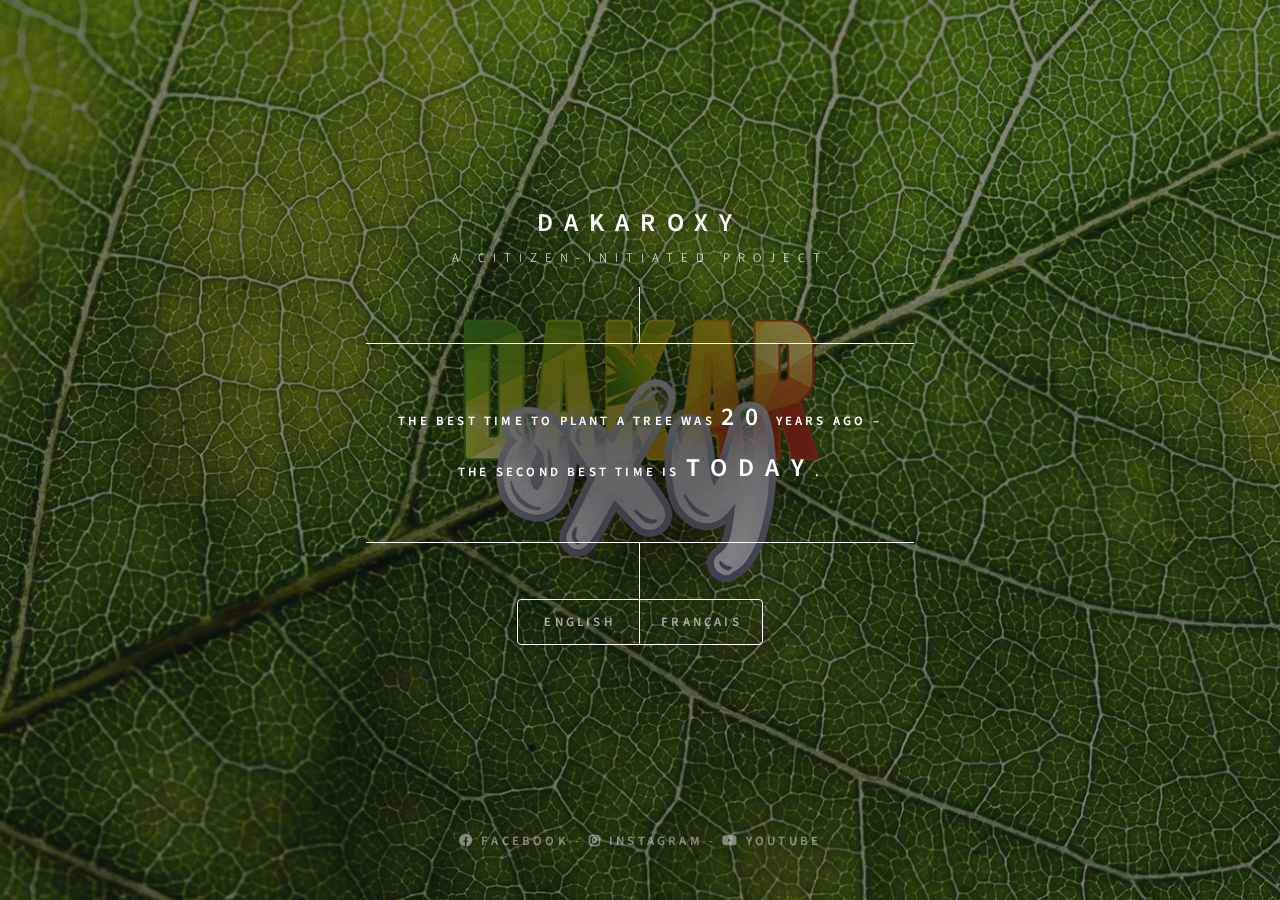
==== commit e0a11415: "Add files via upload" ====
--- a/index.html
+++ b/index.html
@@ -2,8 +2,7 @@
 
 <html>
 	<head>
-		<title>D A K A R O X Y</title>
-		<description>DakarOxy is a citizen-initiated project that aims to bring awareness and encourage people to plant trees and green their cities.</description>
+		
 		<meta charset="utf-8" />
 		<meta name="viewport" content="width=device-width, initial-scale=1, user-scalable=no" />
 		<link rel="shortcut icon" type="image/x-icon" href="images/DKROxy.ico" />
